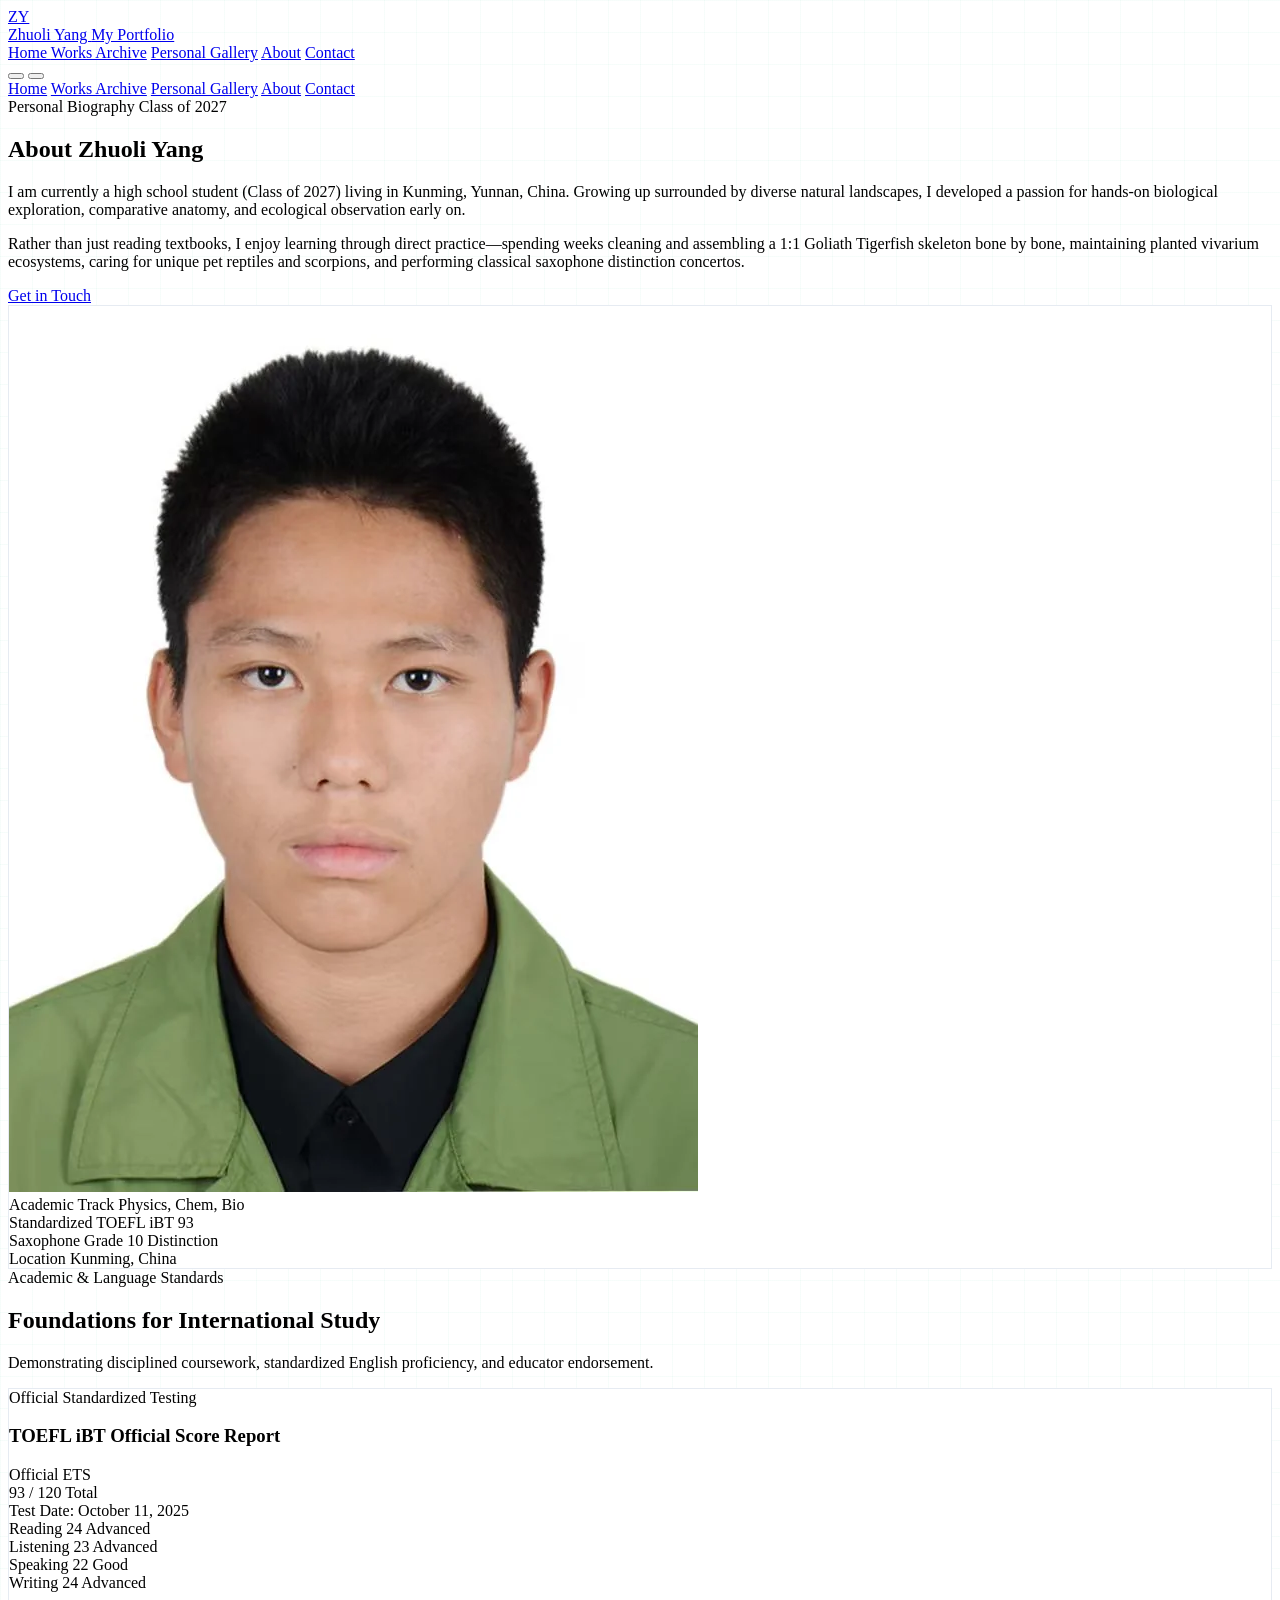
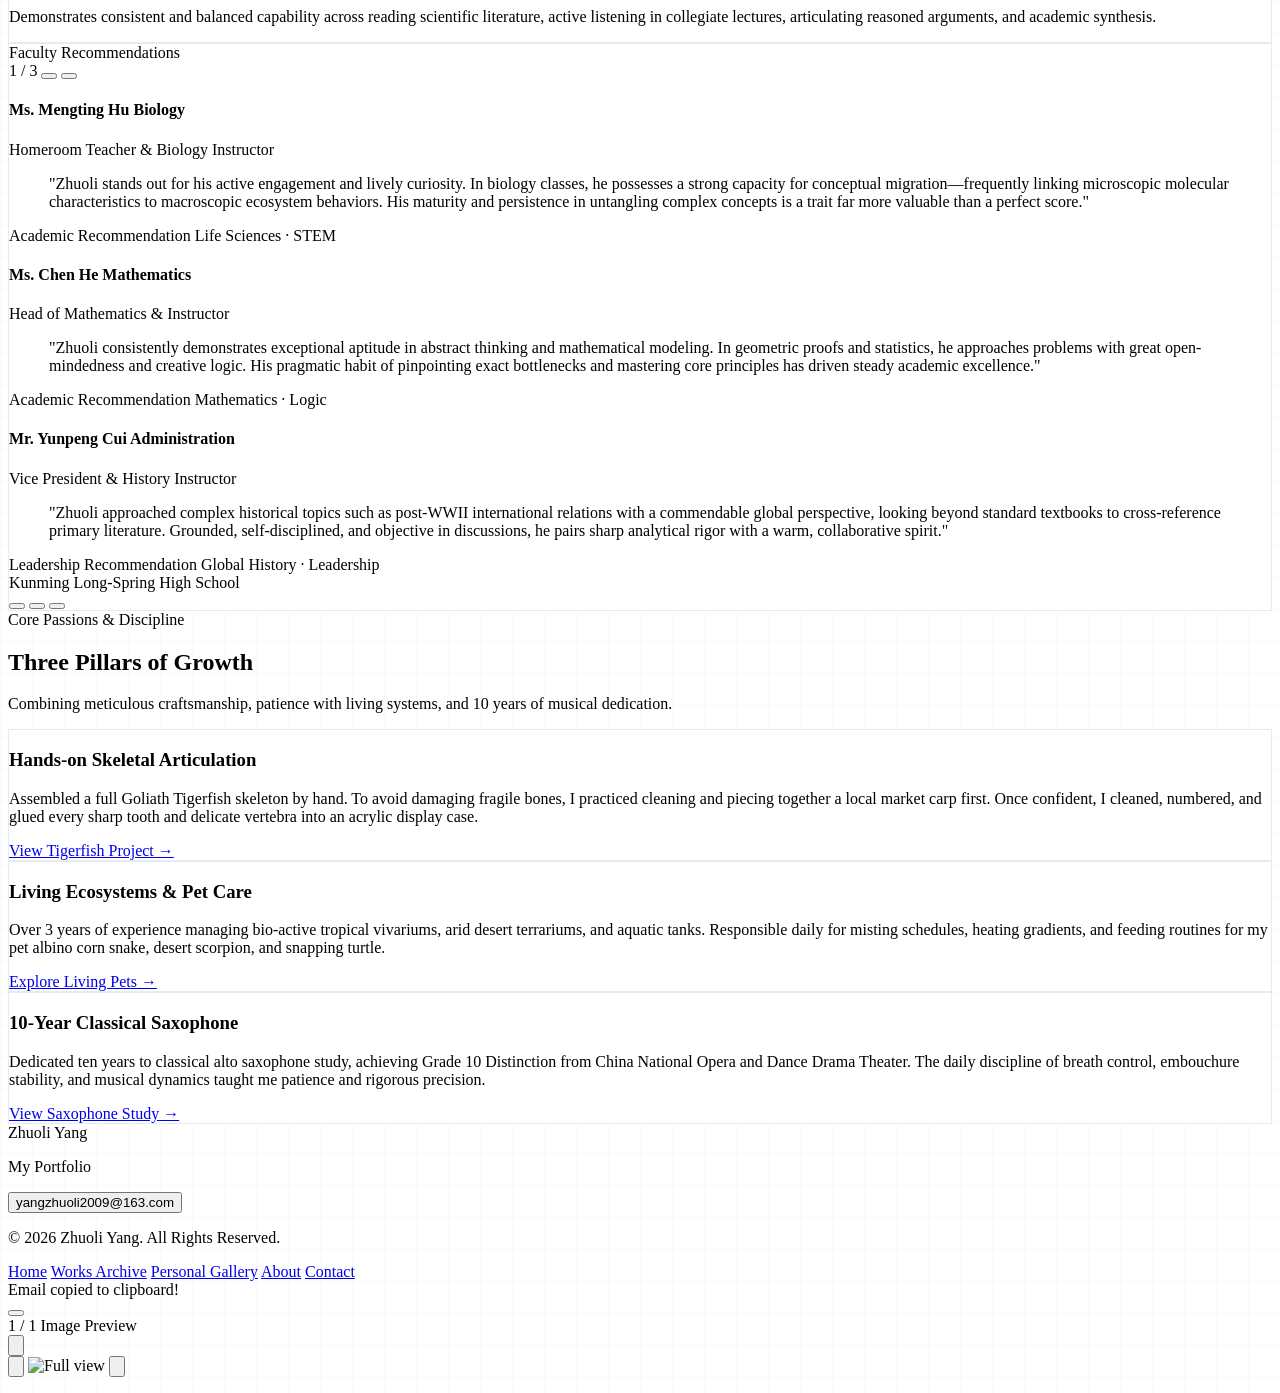
==== about.html @ a76ec827 "fix: remove green send email arrow button from footer across all pages" ====
<!DOCTYPE html>
<html lang="en" class="scroll-smooth">
<head>
  <meta charset="UTF-8">
  <meta name="viewport" content="width=device-width, initial-scale=1.0">
  <title>About Me &middot; My Portfolio | Zhuoli Yang</title>
  <meta name="description" content="Learn more about Zhuoli Yang — High school student (Class of 2027) in Kunming exploring hands-on comparative anatomy, vivarium ecology, classical saxophone, and global conferences.">
  
  <meta http-equiv="Cache-Control" content="no-cache, no-store, must-revalidate">
  <meta http-equiv="Pragma" content="no-cache">
  <meta http-equiv="Expires" content="0">
  
  <!-- Tailwind CSS CDN -->
  <script src="https://cdn.tailwindcss.com"></script>
  <script>
    tailwind.config = {
      darkMode: 'class',
      theme: {
        extend: {
          colors: {
            brand: {
              50: '#ecfdf5',
              100: '#d1fae5',
              200: '#a7f3d0',
              500: '#10b981',
              600: '#059669',
              700: '#047857',
              800: '#065f46',
              900: '#064e3b',
            },
            slate: {
              850: '#131b2e',
              950: '#090d16'
            }
          },
          fontFamily: {
            sans: ['Inter', '-apple-system', 'BlinkMacSystemFont', 'Segoe UI', 'PingFang SC', 'Hiragino Sans GB', 'Microsoft YaHei', 'sans-serif'],
            mono: ['JetBrains Mono', 'Menlo', 'monospace'],
          }
        }
      }
    }
  </script>

  <!-- Lucide Icons -->
  <script src="https://unpkg.com/lucide@latest"></script>

  <!-- Google Fonts: Inter & JetBrains Mono -->
  <link rel="preconnect" href="https://fonts.googleapis.com">
  <link rel="preconnect" href="https://fonts.gstatic.com" crossorigin>
  <link href="https://fonts.googleapis.com/css2?family=Inter:wght@300;400;500;600;700;800&family=JetBrains+Mono:wght@400;500;600&display=swap" rel="stylesheet">

  <!-- Custom Styles -->
  <link rel="stylesheet" href="styles.css?v=22">
</head>

<body class="bg-slate-50 dark:bg-slate-950 text-slate-800 dark:text-slate-100 font-sans antialiased bio-grid-pattern transition-colors duration-300 min-h-screen flex flex-col">
  <!-- Reading Progress Bar -->
  <div id="scroll-progress" class="fixed top-0 left-0 h-[3px] bg-gradient-to-r from-emerald-500 via-teal-400 to-cyan-500 z-50 transition-all duration-100" style="width: 0%;"></div>

  <!-- ==================== HEADER & NAVBAR ==================== -->
  <header class="sticky top-0 z-40 w-full backdrop-blur-md bg-white/85 dark:bg-slate-950/85 border-b border-slate-200/80 dark:border-slate-800/80">
    <div class="max-w-6xl mx-auto px-4 sm:px-6 lg:px-8 h-16 flex items-center justify-between">
      
      <!-- Brand Logo / Name -->
      <a href="index.html" class="flex items-center gap-2.5 group">
        <div class="w-9 h-9 rounded-lg bg-emerald-600 flex items-center justify-center text-white font-bold text-sm shadow-sm group-hover:bg-emerald-700 transition-colors">
          ZY
        </div>
        <div class="flex flex-col">
          <span class="font-bold text-slate-900 dark:text-white tracking-tight leading-none group-hover:text-emerald-600 dark:group-hover:text-emerald-400 transition-colors">
            Zhuoli Yang
          </span>
          <span class="text-[11px] text-emerald-600 dark:text-emerald-400 font-mono font-medium mt-0.5">
            My Portfolio
          </span>
        </div>
      </a>

      <!-- Desktop Navigation Links -->
      <nav class="hidden md:flex items-center gap-6 text-sm font-medium text-slate-600 dark:text-slate-300">
        <a href="index.html" class="hover:text-emerald-600 dark:hover:text-emerald-400 transition-colors flex items-center gap-1">
          <i data-lucide="home" class="w-4 h-4"></i> Home
        </a>
        <a href="projects.html" class="hover:text-emerald-600 dark:hover:text-emerald-400 transition-colors">Works Archive</a>
        <a href="gallery.html" class="hover:text-emerald-600 dark:hover:text-emerald-400 transition-colors">Personal Gallery</a>
        <a href="about.html" class="text-emerald-600 dark:text-emerald-400 font-semibold transition-colors">About</a>
        <a href="contact.html" class="hover:text-emerald-600 dark:hover:text-emerald-400 transition-colors">Contact</a>
      </nav>

      <!-- Right Controls: Theme Toggle & Mobile Menu Button -->
      <div class="flex items-center gap-3">
        <!-- Theme Toggle -->
        <button id="theme-toggle" type="button" aria-label="Toggle dark mode" class="p-2 rounded-lg bg-slate-100 dark:bg-slate-800 text-slate-600 dark:text-slate-300 hover:text-emerald-600 dark:hover:text-emerald-400 transition-colors">
          <i data-lucide="sun" class="w-4 h-4 hidden dark:block"></i>
          <i data-lucide="moon" class="w-4 h-4 block dark:hidden"></i>
        </button>

        <!-- Mobile Menu Toggle Button -->
        <button id="mobile-menu-btn" type="button" aria-label="Toggle navigation menu" class="md:hidden p-2 rounded-lg bg-slate-100 dark:bg-slate-800 text-slate-600 dark:text-slate-300">
          <i data-lucide="menu" class="w-5 h-5"></i>
        </button>
      </div>
    </div>

    <!-- Mobile Dropdown Menu -->
    <div id="mobile-menu" class="md:hidden hidden border-t border-slate-200 dark:border-slate-800 bg-white/95 dark:bg-slate-950/95 backdrop-blur-md px-4 py-4 space-y-3 text-sm font-medium">
      <a href="index.html" class="block text-slate-600 dark:text-slate-300 hover:text-emerald-600 dark:hover:text-emerald-400 py-1">Home</a>
      <a href="projects.html" class="block text-slate-600 dark:text-slate-300 hover:text-emerald-600 dark:hover:text-emerald-400 py-1">Works Archive</a>
      <a href="gallery.html" class="block text-slate-600 dark:text-slate-300 hover:text-emerald-600 dark:hover:text-emerald-400 py-1">Personal Gallery</a>
      <a href="about.html" class="block text-emerald-600 dark:text-emerald-400 font-semibold py-1">About</a>
      <a href="contact.html" class="block text-slate-600 dark:text-slate-300 hover:text-emerald-600 dark:hover:text-emerald-400 py-1">Contact</a>
    </div>
  </header>

  <!-- ==================== MAIN CONTENT ==================== -->
  <main class="flex-1">
    
    <!-- Hero / Intro Banner -->
    <section class="py-12 md:py-16 border-b border-slate-200/80 dark:border-slate-800/80 bg-gradient-to-b from-white to-slate-50 dark:from-slate-950 dark:to-slate-900/40">
      <div class="max-w-6xl mx-auto px-4 sm:px-6 lg:px-8">
        
        <div class="grid grid-cols-1 lg:grid-cols-12 gap-10 items-center">
          
          <!-- Left Column: Biography & Background -->
          <div class="lg:col-span-7 space-y-4">
            <div class="inline-flex items-center gap-2">
              <span class="inline-flex items-center gap-1.5 px-3 py-1 rounded-full text-xs font-semibold bg-emerald-100 dark:bg-emerald-950/60 text-emerald-800 dark:text-emerald-300 border border-emerald-200 dark:border-emerald-800">
                <i data-lucide="user" class="w-3.5 h-3.5 text-emerald-600"></i> Personal Biography
              </span>
              <span class="text-xs font-mono text-slate-500 dark:text-slate-400">Class of 2027</span>
            </div>

            <h1 class="text-3xl sm:text-4xl font-extrabold text-slate-900 dark:text-white tracking-tight">
              About Zhuoli Yang
            </h1>

            <p class="text-base text-slate-600 dark:text-slate-300 leading-relaxed">
              I am currently a high school student (Class of 2027) living in Kunming, Yunnan, China. Growing up surrounded by diverse natural landscapes, I developed a passion for hands-on biological exploration, comparative anatomy, and ecological observation early on.
            </p>

            <p class="text-sm text-slate-600 dark:text-slate-300 leading-relaxed">
              Rather than just reading textbooks, I enjoy learning through direct practice—spending weeks cleaning and assembling a 1:1 Goliath Tigerfish skeleton bone by bone, maintaining planted vivarium ecosystems, caring for unique pet reptiles and scorpions, and performing classical saxophone distinction concertos.
            </p>

            <!-- Action Button -->
            <div class="flex flex-wrap items-center gap-3 pt-2">
              <a href="contact.html" class="inline-flex items-center gap-2 px-5 py-2.5 rounded-xl bg-emerald-600 hover:bg-emerald-700 text-white text-sm font-semibold shadow-md shadow-emerald-600/20 transition-all">
                <i data-lucide="mail" class="w-4 h-4"></i>
                <span>Get in Touch</span>
              </a>
            </div>
          </div>

          <!-- Right Column: Dedicated Academic Portrait & Stats -->
          <div class="lg:col-span-5">
            <div class="glass-card rounded-2xl p-5 sm:p-6 shadow-md space-y-4">
              <div class="relative w-full aspect-[3/4] max-h-[380px] rounded-xl overflow-hidden bg-slate-100 dark:bg-slate-800 border border-slate-200 dark:border-slate-700">
                <img src="assets/images/avatar.webp" alt="Zhuoli Yang Portrait" class="w-full h-full object-cover object-center">
              </div>
              <div class="grid grid-cols-2 gap-2 text-xs">
                <div class="p-2.5 rounded-lg bg-slate-100/70 dark:bg-slate-800/50">
                  <span class="text-[10px] text-slate-500 dark:text-slate-400 block font-mono">Academic Track</span>
                  <span class="font-semibold text-slate-800 dark:text-slate-200 text-xs">Physics, Chem, Bio</span>
                </div>
                <div class="p-2.5 rounded-lg bg-slate-100/70 dark:bg-slate-800/50">
                  <span class="text-[10px] text-slate-500 dark:text-slate-400 block font-mono">Standardized</span>
                  <span class="font-semibold text-slate-800 dark:text-slate-200 text-xs">TOEFL iBT 93</span>
                </div>
                <div class="p-2.5 rounded-lg bg-slate-100/70 dark:bg-slate-800/50">
                  <span class="text-[10px] text-slate-500 dark:text-slate-400 block font-mono">Saxophone</span>
                  <span class="font-semibold text-slate-800 dark:text-slate-200 text-xs">Grade 10 Distinction</span>
                </div>
                <div class="p-2.5 rounded-lg bg-slate-100/70 dark:bg-slate-800/50">
                  <span class="text-[10px] text-slate-500 dark:text-slate-400 block font-mono">Location</span>
                  <span class="font-semibold text-slate-800 dark:text-slate-200 text-xs">Kunming, China</span>
                </div>
              </div>
            </div>
          </div>

        </div>

      </div>
    </section>

    <!-- ==================== ACADEMICS & LANGUAGE SECTION ==================== -->
    <section class="py-14 bg-white dark:bg-slate-900/60 border-b border-slate-200/80 dark:border-slate-800/80">
      <div class="max-w-6xl mx-auto px-4 sm:px-6 lg:px-8">
        
        <div class="max-w-2xl mb-8">
          <span class="text-xs font-mono font-semibold uppercase tracking-wider text-emerald-600 dark:text-emerald-400">Academic &amp; Language Standards</span>
          <h2 class="text-2xl sm:text-3xl font-extrabold text-slate-900 dark:text-white mt-1">
            Foundations for International Study
          </h2>
          <p class="text-xs sm:text-sm text-slate-600 dark:text-slate-400 mt-1">
            Demonstrating disciplined coursework, standardized English proficiency, and educator endorsement.
          </p>
        </div>

        <div class="grid grid-cols-1 lg:grid-cols-12 gap-8">
          
          <!-- TOEFL Official Score Breakdown -->
          <div class="lg:col-span-7 glass-card p-6 rounded-2xl border border-slate-200 dark:border-slate-800 space-y-4">
            <div class="flex items-center justify-between">
              <div>
                <span class="text-xs font-mono uppercase tracking-wider text-slate-400">Official Standardized Testing</span>
                <h3 class="text-lg font-bold text-slate-900 dark:text-white mt-0.5">TOEFL iBT Official Score Report</h3>
              </div>
              <span class="text-xs font-mono font-semibold text-emerald-700 dark:text-emerald-300 bg-emerald-100/80 dark:bg-emerald-950/60 px-3 py-1 rounded-full border border-emerald-200 dark:border-emerald-800">
                Official ETS
              </span>
            </div>

            <div class="flex items-baseline justify-between py-2 border-y border-slate-100 dark:border-slate-800">
              <div class="flex items-baseline gap-2">
                <span class="text-4xl font-extrabold font-mono text-slate-900 dark:text-white">93</span>
                <span class="text-sm font-normal text-slate-400 font-mono">/ 120 Total</span>
              </div>
              <span class="text-xs font-mono text-slate-500 dark:text-slate-400">Test Date: October 11, 2025</span>
            </div>

            <!-- 4 Section Subscores -->
            <div class="grid grid-cols-2 sm:grid-cols-4 gap-3 pt-1">
              <div class="p-3 rounded-xl bg-slate-50 dark:bg-slate-800/80 border border-slate-200/70 dark:border-slate-700/70 text-center">
                <span class="text-[10px] font-mono uppercase text-slate-500 dark:text-slate-400 block tracking-wider">Reading</span>
                <span class="text-xl font-bold font-mono text-slate-900 dark:text-white mt-0.5 block">24</span>
                <span class="text-[10px] text-emerald-600 dark:text-emerald-400 font-medium">Advanced</span>
              </div>
              <div class="p-3 rounded-xl bg-slate-50 dark:bg-slate-800/80 border border-slate-200/70 dark:border-slate-700/70 text-center">
                <span class="text-[10px] font-mono uppercase text-slate-500 dark:text-slate-400 block tracking-wider">Listening</span>
                <span class="text-xl font-bold font-mono text-slate-900 dark:text-white mt-0.5 block">23</span>
                <span class="text-[10px] text-emerald-600 dark:text-emerald-400 font-medium">Advanced</span>
              </div>
              <div class="p-3 rounded-xl bg-slate-50 dark:bg-slate-800/80 border border-slate-200/70 dark:border-slate-700/70 text-center">
                <span class="text-[10px] font-mono uppercase text-slate-500 dark:text-slate-400 block tracking-wider">Speaking</span>
                <span class="text-xl font-bold font-mono text-slate-900 dark:text-white mt-0.5 block">22</span>
                <span class="text-[10px] text-emerald-600 dark:text-emerald-400 font-medium">Good</span>
              </div>
              <div class="p-3 rounded-xl bg-slate-50 dark:bg-slate-800/80 border border-slate-200/70 dark:border-slate-700/70 text-center">
                <span class="text-[10px] font-mono uppercase text-slate-500 dark:text-slate-400 block tracking-wider">Writing</span>
                <span class="text-xl font-bold font-mono text-slate-900 dark:text-white mt-0.5 block">24</span>
                <span class="text-[10px] text-emerald-600 dark:text-emerald-400 font-medium">Advanced</span>
              </div>
            </div>

            <p class="text-xs text-slate-500 dark:text-slate-400 leading-relaxed pt-1">
              Demonstrates consistent and balanced capability across reading scientific literature, active listening in collegiate lectures, articulating reasoned arguments, and academic synthesis.
            </p>
          </div>

          <!-- Faculty Evaluations Carousel -->
          <div id="about-eval-carousel" class="eval-carousel lg:col-span-5 glass-card p-6 rounded-2xl border border-slate-200 dark:border-slate-800 flex flex-col justify-between space-y-4 relative overflow-hidden group select-none">
            
            <!-- Carousel Header: Title, Counter & Controls -->
            <div class="flex items-center justify-between pb-3 border-b border-slate-100 dark:border-slate-800">
              <div class="flex items-center gap-2">
                <span class="w-2.5 h-2.5 rounded-full bg-emerald-500 animate-pulse"></span>
                <span class="text-xs font-mono font-bold uppercase tracking-wider text-slate-700 dark:text-slate-300">
                  Faculty Recommendations
                </span>
              </div>
              
              <!-- Navigation Controls -->
              <div class="flex items-center gap-1.5">
                <span class="eval-counter text-[11px] font-mono text-slate-400 dark:text-slate-500 mr-1.5 select-none font-semibold">1 / 3</span>
                <button type="button" class="eval-prev-btn p-1.5 rounded-lg text-slate-400 hover:text-slate-700 dark:hover:text-white hover:bg-slate-100 dark:hover:bg-slate-800 transition-colors" aria-label="Previous Recommendation">
                  <i data-lucide="chevron-left" class="w-4 h-4"></i>
                </button>
                <button type="button" class="eval-next-btn p-1.5 rounded-lg text-slate-400 hover:text-slate-700 dark:hover:text-white hover:bg-slate-100 dark:hover:bg-slate-800 transition-colors" aria-label="Next Recommendation">
                  <i data-lucide="chevron-right" class="w-4 h-4"></i>
                </button>
              </div>
            </div>

            <!-- Slides Container with Touch Swipe Support -->
            <div class="eval-slides-track relative min-h-[220px] flex items-stretch">
              
              <!-- Slide 1: Ms. Mengting Hu (Biology & Homeroom) -->
              <div class="eval-slide eval-slide-active w-full flex flex-col justify-between space-y-3">
                <div class="space-y-2.5">
                  <div class="flex items-center justify-between">
                    <div>
                      <h4 class="text-sm font-bold text-slate-900 dark:text-white flex items-center gap-2">
                        Ms. Mengting Hu
                        <span class="text-[10px] font-mono px-2 py-0.5 rounded bg-emerald-100 dark:bg-emerald-950/70 text-emerald-700 dark:text-emerald-300 border border-emerald-200 dark:border-emerald-800/60 font-semibold">Biology</span>
                      </h4>
                      <p class="text-[11px] text-slate-500 dark:text-slate-400 mt-0.5">Homeroom Teacher &amp; Biology Instructor</p>
                    </div>
                  </div>

                  <blockquote class="italic text-slate-600 dark:text-slate-300 leading-relaxed text-xs sm:text-sm font-serif pl-3 border-l-2 border-emerald-500/70 py-1">
                    "Zhuoli stands out for his active engagement and lively curiosity. In biology classes, he possesses a strong capacity for conceptual migration—frequently linking microscopic molecular characteristics to macroscopic ecosystem behaviors. His maturity and persistence in untangling complex concepts is a trait far more valuable than a perfect score."
                  </blockquote>
                </div>

                <div class="pt-2 flex items-center justify-between text-xs text-slate-500">
                  <span class="text-[11px]">Academic Recommendation</span>
                  <span class="font-mono text-emerald-600 dark:text-emerald-400 font-semibold text-[11px]">Life Sciences &middot; STEM</span>
                </div>
              </div>

              <!-- Slide 2: Ms. Chen He (Head of Mathematics) -->
              <div class="eval-slide w-full flex flex-col justify-between space-y-3 hidden">
                <div class="space-y-2.5">
                  <div class="flex items-center justify-between">
                    <div>
                      <h4 class="text-sm font-bold text-slate-900 dark:text-white flex items-center gap-2">
                        Ms. Chen He
                        <span class="text-[10px] font-mono px-2 py-0.5 rounded bg-blue-100 dark:bg-blue-950/70 text-blue-700 dark:text-blue-300 border border-blue-200 dark:border-blue-800/60 font-semibold">Mathematics</span>
                      </h4>
                      <p class="text-[11px] text-slate-500 dark:text-slate-400 mt-0.5">Head of Mathematics &amp; Instructor</p>
                    </div>
                  </div>

                  <blockquote class="italic text-slate-600 dark:text-slate-300 leading-relaxed text-xs sm:text-sm font-serif pl-3 border-l-2 border-blue-500/70 py-1">
                    "Zhuoli consistently demonstrates exceptional aptitude in abstract thinking and mathematical modeling. In geometric proofs and statistics, he approaches problems with great open-mindedness and creative logic. His pragmatic habit of pinpointing exact bottlenecks and mastering core principles has driven steady academic excellence."
                  </blockquote>
                </div>

                <div class="pt-2 flex items-center justify-between text-xs text-slate-500">
                  <span class="text-[11px]">Academic Recommendation</span>
                  <span class="font-mono text-blue-600 dark:text-blue-400 font-semibold text-[11px]">Mathematics &middot; Logic</span>
                </div>
              </div>

              <!-- Slide 3: Mr. Yunpeng Cui (Vice President & History) -->
              <div class="eval-slide w-full flex flex-col justify-between space-y-3 hidden">
                <div class="space-y-2.5">
                  <div class="flex items-center justify-between">
                    <div>
                      <h4 class="text-sm font-bold text-slate-900 dark:text-white flex items-center gap-2">
                        Mr. Yunpeng Cui
                        <span class="text-[10px] font-mono px-2 py-0.5 rounded bg-amber-100 dark:bg-amber-950/70 text-amber-700 dark:text-amber-300 border border-amber-200 dark:border-amber-800/60 font-semibold">Administration</span>
                      </h4>
                      <p class="text-[11px] text-slate-500 dark:text-slate-400 mt-0.5">Vice President &amp; History Instructor</p>
                    </div>
                  </div>

                  <blockquote class="italic text-slate-600 dark:text-slate-300 leading-relaxed text-xs sm:text-sm font-serif pl-3 border-l-2 border-amber-500/70 py-1">
                    "Zhuoli approached complex historical topics such as post-WWII international relations with a commendable global perspective, looking beyond standard textbooks to cross-reference primary literature. Grounded, self-disciplined, and objective in discussions, he pairs sharp analytical rigor with a warm, collaborative spirit."
                  </blockquote>
                </div>

                <div class="pt-2 flex items-center justify-between text-xs text-slate-500">
                  <span class="text-[11px]">Leadership Recommendation</span>
                  <span class="font-mono text-amber-600 dark:text-amber-400 font-semibold text-[11px]">Global History &middot; Leadership</span>
                </div>
              </div>

            </div>

            <!-- Carousel Footer: Pagination Dots -->
            <div class="pt-3 border-t border-slate-100 dark:border-slate-800 flex items-center justify-between">
              <span class="text-[11px] text-slate-400 font-mono">Kunming Long-Spring High School</span>
              <div class="eval-dots flex items-center gap-1.5">
                <button type="button" class="eval-dot w-4 h-1.5 rounded-full bg-emerald-600 transition-all cursor-pointer" data-index="0" aria-label="Slide 1"></button>
                <button type="button" class="eval-dot w-1.5 h-1.5 rounded-full bg-slate-300 dark:bg-slate-700 hover:bg-slate-400 transition-all cursor-pointer" data-index="1" aria-label="Slide 2"></button>
                <button type="button" class="eval-dot w-1.5 h-1.5 rounded-full bg-slate-300 dark:bg-slate-700 hover:bg-slate-400 transition-all cursor-pointer" data-index="2" aria-label="Slide 3"></button>
              </div>
            </div>

          </div>

        </div>

      </div>
    </section>

    <!-- ==================== THREE CORE FOUNDATIONS ==================== -->
    <section class="py-14 md:py-20">
      <div class="max-w-6xl mx-auto px-4 sm:px-6 lg:px-8">
        
        <div class="max-w-2xl mb-10">
          <span class="text-xs font-mono font-semibold uppercase tracking-wider text-emerald-600 dark:text-emerald-400">Core Passions &amp; Discipline</span>
          <h2 class="text-2xl sm:text-3xl font-extrabold text-slate-900 dark:text-white mt-1">
            Three Pillars of Growth
          </h2>
          <p class="text-xs sm:text-sm text-slate-600 dark:text-slate-400 mt-1">
            Combining meticulous craftsmanship, patience with living systems, and 10 years of musical dedication.
          </p>
        </div>

        <div class="grid grid-cols-1 md:grid-cols-3 gap-6">
          
          <div class="glass-card p-6 rounded-2xl border border-slate-200 dark:border-slate-800 space-y-3 flex flex-col justify-between">
            <div class="space-y-3">
              <div class="w-12 h-12 rounded-xl bg-emerald-100 dark:bg-emerald-950 text-emerald-700 dark:text-emerald-300 flex items-center justify-center">
                <i data-lucide="wrench" class="w-6 h-6"></i>
              </div>
              <h3 class="text-lg font-bold text-slate-900 dark:text-white">Hands-on Skeletal Articulation</h3>
              <p class="text-xs text-slate-600 dark:text-slate-400 leading-relaxed">
                Assembled a full Goliath Tigerfish skeleton by hand. To avoid damaging fragile bones, I practiced cleaning and piecing together a local market carp first. Once confident, I cleaned, numbered, and glued every sharp tooth and delicate vertebra into an acrylic display case.
              </p>
            </div>
            <a href="projects.html#tigerfish" class="text-xs font-semibold text-emerald-600 hover:text-emerald-700 dark:text-emerald-400 inline-flex items-center gap-1 pt-2">
              <span>View Tigerfish Project</span> &rarr;
            </a>
          </div>

          <div class="glass-card p-6 rounded-2xl border border-slate-200 dark:border-slate-800 space-y-3 flex flex-col justify-between">
            <div class="space-y-3">
              <div class="w-12 h-12 rounded-xl bg-teal-100 dark:bg-teal-950 text-teal-700 dark:text-teal-300 flex items-center justify-center">
                <i data-lucide="leaf" class="w-6 h-6"></i>
              </div>
              <h3 class="text-lg font-bold text-slate-900 dark:text-white">Living Ecosystems &amp; Pet Care</h3>
              <p class="text-xs text-slate-600 dark:text-slate-400 leading-relaxed">
                Over 3 years of experience managing bio-active tropical vivariums, arid desert terrariums, and aquatic tanks. Responsible daily for misting schedules, heating gradients, and feeding routines for my pet albino corn snake, desert scorpion, and snapping turtle.
              </p>
            </div>
            <a href="projects.html#biomechanics" class="text-xs font-semibold text-teal-600 hover:text-teal-700 dark:text-teal-400 inline-flex items-center gap-1 pt-2">
              <span>Explore Living Pets</span> &rarr;
            </a>
          </div>

          <div class="glass-card p-6 rounded-2xl border border-slate-200 dark:border-slate-800 space-y-3 flex flex-col justify-between">
            <div class="space-y-3">
              <div class="w-12 h-12 rounded-xl bg-purple-100 dark:bg-purple-950 text-purple-700 dark:text-purple-300 flex items-center justify-center">
                <i data-lucide="music" class="w-6 h-6"></i>
              </div>
              <h3 class="text-lg font-bold text-slate-900 dark:text-white">10-Year Classical Saxophone</h3>
              <p class="text-xs text-slate-600 dark:text-slate-400 leading-relaxed">
                Dedicated ten years to classical alto saxophone study, achieving Grade 10 Distinction from China National Opera and Dance Drama Theater. The daily discipline of breath control, embouchure stability, and musical dynamics taught me patience and rigorous precision.
              </p>
            </div>
            <a href="gallery.html?filter=music#saxophone" class="text-xs font-semibold text-purple-600 hover:text-purple-700 dark:text-purple-400 inline-flex items-center gap-1 pt-2">
              <span>View Saxophone Study</span> &rarr;
            </a>
          </div>

        </div>

      </div>
    </section>

  </main>

  <!-- ==================== FOOTER & CONTACT ==================== -->
  <footer class="bg-white dark:bg-slate-950 border-t border-slate-200 dark:border-slate-800 pt-12 pb-10 mt-auto">
    <div class="max-w-6xl mx-auto px-4 sm:px-6 lg:px-8">
      <div class="flex flex-col md:flex-row items-center justify-between gap-6 pb-8 border-b border-slate-100 dark:border-slate-800">
        <div>
          <span class="font-bold text-lg text-slate-900 dark:text-white">Zhuoli Yang</span>
          <p class="text-xs text-slate-500 dark:text-slate-400 mt-0.5">My Portfolio</p>
        </div>
        <div class="flex items-center gap-3">
          <button id="copy-email-btn" type="button" class="inline-flex items-center gap-1.5 px-3.5 py-2 rounded-lg bg-slate-100 dark:bg-slate-800 hover:bg-emerald-50 dark:hover:bg-emerald-950/60 text-slate-700 dark:text-slate-200 text-xs font-medium border border-slate-200 dark:border-slate-700 transition-colors cursor-pointer">
            <i data-lucide="copy" class="w-3.5 h-3.5 text-emerald-600"></i>
            yangzhuoli2009@163.com
          </button>
        </div>
      </div>
      <div class="pt-6 flex flex-col sm:flex-row items-center justify-between gap-3 text-xs text-slate-400 dark:text-slate-500">
        <p>&copy; 2026 Zhuoli Yang. All Rights Reserved.</p>
        <div class="flex flex-wrap gap-4">
          <a href="index.html" class="hover:text-emerald-600 dark:hover:text-emerald-400">Home</a>
          <a href="projects.html" class="hover:text-emerald-600 dark:hover:text-emerald-400">Works Archive</a>
          <a href="gallery.html" class="hover:text-emerald-600 dark:hover:text-emerald-400">Personal Gallery</a>
          <a href="about.html" class="text-emerald-600 dark:text-emerald-400 font-semibold">About</a>
          <a href="contact.html" class="hover:text-emerald-600 dark:hover:text-emerald-400">Contact</a>
        </div>
      </div>
    </div>
  </footer>

  <!-- Toast Notification for Copy -->
  <div id="copy-toast" class="fixed bottom-6 right-6 z-50 px-4 py-2.5 rounded-xl bg-slate-900 text-white text-xs font-medium shadow-lg transition-opacity duration-300 opacity-0 pointer-events-none flex items-center gap-2">
    <i data-lucide="check" class="w-4 h-4 text-emerald-400"></i>
    Email copied to clipboard!
  </div>

  <!-- Back to Top Floating Button -->
  <button id="back-to-top" type="button" aria-label="Back to Top" class="fixed bottom-6 left-6 z-40 p-2.5 rounded-xl bg-white/90 dark:bg-slate-900/90 text-slate-600 dark:text-slate-300 border border-slate-200 dark:border-slate-800 shadow-lg hover:text-emerald-600 dark:hover:text-emerald-400 hover:border-emerald-500/50 transition-all duration-300 opacity-0 pointer-events-none backdrop-blur-md">
    <i data-lucide="arrow-up" class="w-4 h-4"></i>
  </button>

  <!-- Main JavaScript File -->
  <script src="script.js?v=22"></script>
</body>
</html>
---- styles.css ----
/* Custom styles and theme enhancements for Zhuoli Yang's Portfolio */

:root {
  --primary-emerald: #059669;
  --primary-emerald-hover: #047857;
  --accent-cyan: #06b6d4;
  --accent-teal: #0d9488;
  --card-bg-light: rgba(255, 255, 255, 0.9);
  --border-light: rgba(226, 232, 240, 0.85);
}

.dark {
  --card-bg-dark: rgba(19, 27, 46, 0.8);
  --border-dark: rgba(51, 65, 85, 0.65);
}

/* Glassmorphism Card Effects - Subtle & Calm */
.glass-card {
  background: var(--card-bg-light);
  backdrop-filter: blur(10px);
  -webkit-backdrop-filter: blur(10px);
  border: 1px solid var(--border-light);
  transition: transform 0.25s ease, box-shadow 0.25s ease, border-color 0.25s ease;
}

.dark .glass-card {
  background: var(--card-bg-dark);
  border: 1px solid var(--border-dark);
}

.glass-card:hover {
  transform: translateY(-2.5px);
  box-shadow: 0 12px 24px -6px rgba(5, 150, 105, 0.08);
  border-color: rgba(16, 185, 129, 0.35);
}

.dark .glass-card:hover {
  box-shadow: 0 12px 24px -6px rgba(16, 185, 129, 0.12);
  border-color: rgba(52, 211, 153, 0.35);
}

/* Subtle biological grid pattern */
.bio-grid-pattern {
  background-size: 32px 32px;
  background-image: 
    linear-gradient(to right, rgba(16, 185, 129, 0.035) 1px, transparent 1px),
    linear-gradient(to bottom, rgba(16, 185, 129, 0.035) 1px, transparent 1px);
}

.dark .bio-grid-pattern {
  background-image: 
    linear-gradient(to right, rgba(52, 211, 153, 0.03) 1px, transparent 1px),
    linear-gradient(to bottom, rgba(52, 211, 153, 0.03) 1px, transparent 1px);
}

/* Clean, understated specimen placeholder containers */
.specimen-placeholder {
  background: linear-gradient(135deg, rgba(16, 185, 129, 0.05) 0%, rgba(6, 182, 212, 0.05) 100%);
  border: 1px solid rgba(16, 185, 129, 0.2);
  border-radius: 0.75rem;
  display: flex;
  flex-direction: column;
  align-items: center;
  justify-content: center;
  text-align: center;
  padding: 1.5rem 1.25rem;
  transition: border-color 0.2s ease, background 0.2s ease;
}

.specimen-placeholder:hover {
  border-color: rgba(16, 185, 129, 0.5);
  background: linear-gradient(135deg, rgba(16, 185, 129, 0.08) 0%, rgba(6, 182, 212, 0.08) 100%);
}

/* Quote highlight card */
.quote-card {
  position: relative;
  border-left: 3px solid #10b981;
}

/* Custom subtle scrollbar */
::-webkit-scrollbar {
  width: 7px;
}

::-webkit-scrollbar-track {
  background: transparent;
}

::-webkit-scrollbar-thumb {
  background: rgba(148, 163, 184, 0.35);
  border-radius: 4px;
}

.dark ::-webkit-scrollbar-thumb {
  background: rgba(71, 85, 105, 0.5);
}

::-webkit-scrollbar-thumb:hover {
  background: rgba(16, 185, 129, 0.5);
}

/* Smooth tab & filter buttons */
.filter-btn.active {
  background-color: #059669;
  color: #ffffff;
  box-shadow: 0 2px 8px rgba(5, 150, 105, 0.2);
}

/* Gentle pulse for status indicator */
@keyframes gentle-pulse {
  0%, 100% { opacity: 1; transform: scale(1); }
  50% { opacity: 0.5; transform: scale(1.05); }
}

.animate-gentle-pulse {
  animation: gentle-pulse 3s infinite ease-in-out;
}

/* Scroll reveal animations */
.reveal {
  opacity: 0;
  transform: translateY(16px);
  transition: opacity 0.6s cubic-bezier(0.16, 1, 0.3, 1), transform 0.6s cubic-bezier(0.16, 1, 0.3, 1);
}

.reveal.revealed {
  opacity: 1;
  transform: translateY(0);
}

/* Tooltip for scientific terms */
.bio-tooltip {
  position: relative;
  cursor: help;
  border-bottom: 1px dotted rgba(16, 185, 129, 0.6);
}

.bio-tooltip::after {
  content: attr(data-tooltip);
  position: absolute;
  bottom: 125%;
  left: 50%;
  transform: translateX(-50%);
  background-color: #0f172a;
  color: #f8fafc;
  font-size: 11px;
  font-family: ui-sans-serif, system-ui, sans-serif;
  padding: 4px 8px;
  border-radius: 6px;
  white-space: nowrap;
  pointer-events: none;
  opacity: 0;
  transition: opacity 0.2s ease, transform 0.2s ease;
  z-index: 30;
  box-shadow: 0 4px 12px rgba(0, 0, 0, 0.15);
}

.bio-tooltip:hover::after {
  opacity: 1;
  transform: translateX(-50%) translateY(-2px);
}

/* Faculty evaluation carousel animations */
.eval-slide {
  user-select: text;
}

@keyframes evalSlideFadeIn {
  from {
    opacity: 0;
    transform: translateY(4px);
  }
  to {
    opacity: 1;
    transform: translateY(0);
  }
}

.eval-slide-active {
  animation: evalSlideFadeIn 0.28s cubic-bezier(0.16, 1, 0.3, 1) forwards;
}
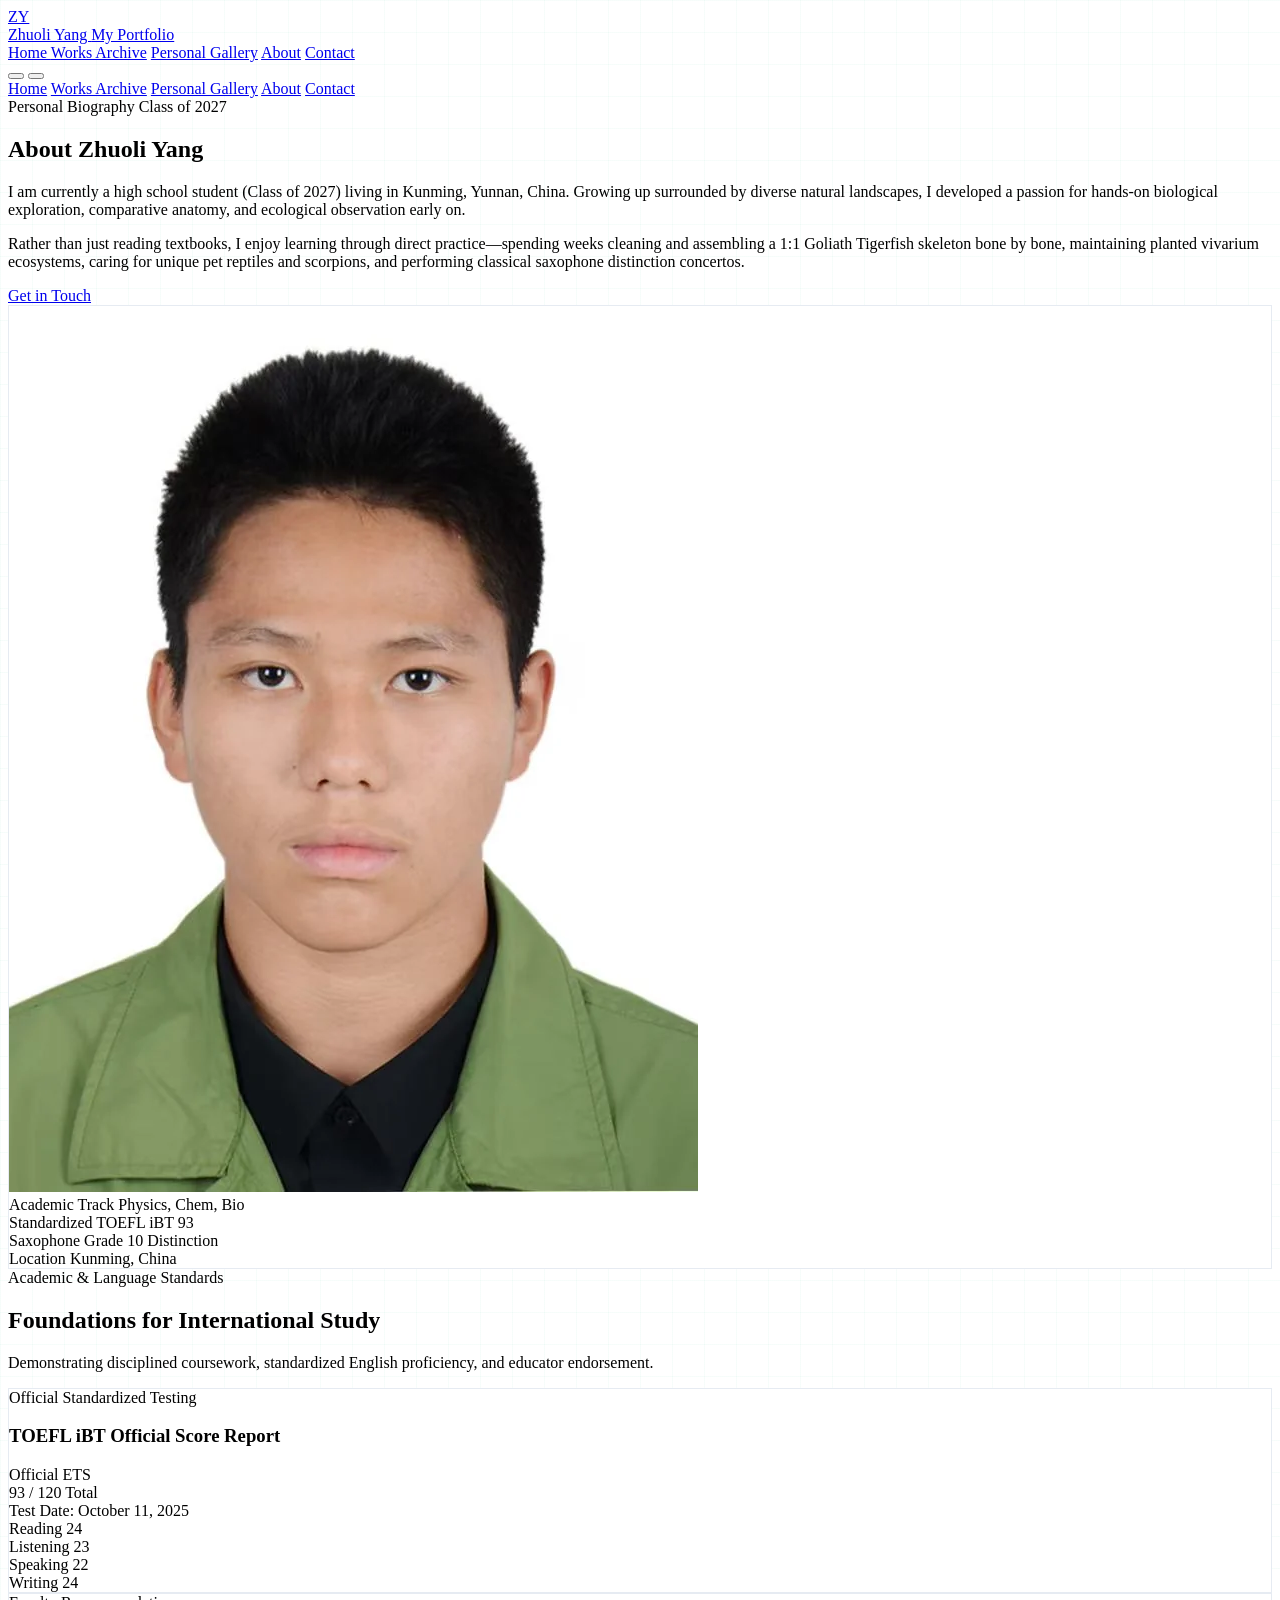
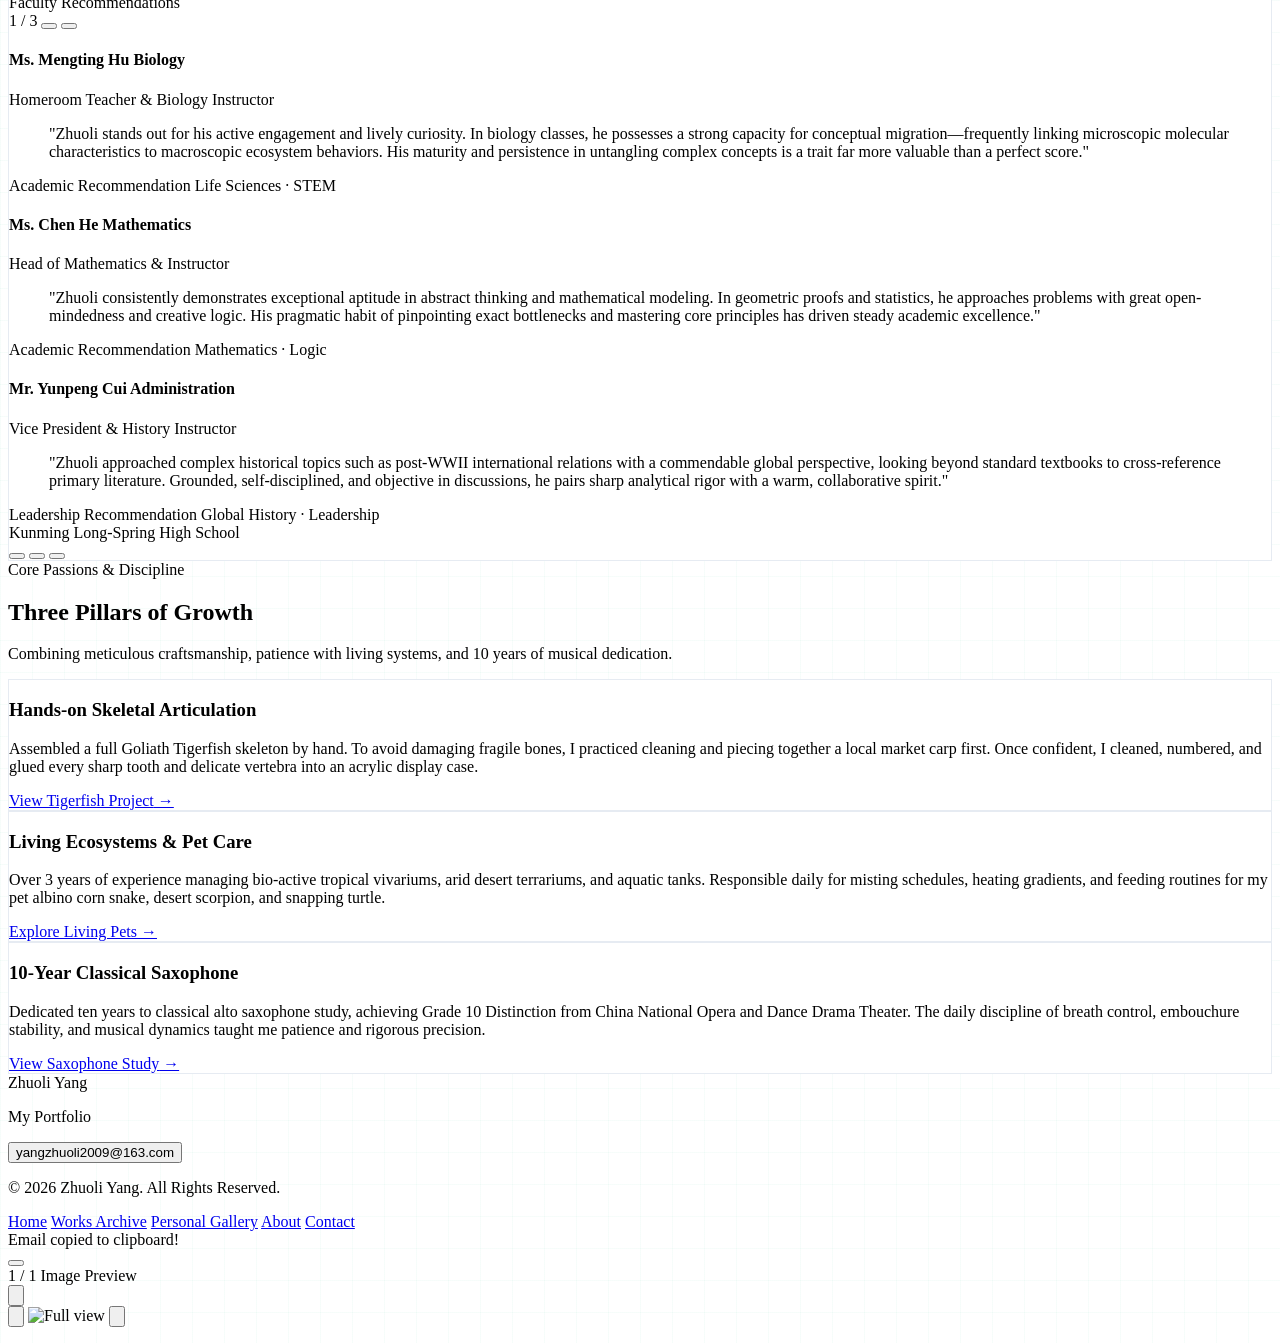
==== commit 6dbe76f5: "fix: remove advanced/good level tags and descriptive text from TOEFL card" ====
--- a/about.html
+++ b/about.html
@@ -51,7 +51,7 @@
   <link href="https://fonts.googleapis.com/css2?family=Inter:wght@300;400;500;600;700;800&family=JetBrains+Mono:wght@400;500;600&display=swap" rel="stylesheet">
 
   <!-- Custom Styles -->
-  <link rel="stylesheet" href="styles.css?v=22">
+  <link rel="stylesheet" href="styles.css?v=23">
 </head>
 
 <body class="bg-slate-50 dark:bg-slate-950 text-slate-800 dark:text-slate-100 font-sans antialiased bio-grid-pattern transition-colors duration-300 min-h-screen flex flex-col">
@@ -225,28 +225,20 @@
               <div class="p-3 rounded-xl bg-slate-50 dark:bg-slate-800/80 border border-slate-200/70 dark:border-slate-700/70 text-center">
                 <span class="text-[10px] font-mono uppercase text-slate-500 dark:text-slate-400 block tracking-wider">Reading</span>
                 <span class="text-xl font-bold font-mono text-slate-900 dark:text-white mt-0.5 block">24</span>
-                <span class="text-[10px] text-emerald-600 dark:text-emerald-400 font-medium">Advanced</span>
               </div>
               <div class="p-3 rounded-xl bg-slate-50 dark:bg-slate-800/80 border border-slate-200/70 dark:border-slate-700/70 text-center">
                 <span class="text-[10px] font-mono uppercase text-slate-500 dark:text-slate-400 block tracking-wider">Listening</span>
                 <span class="text-xl font-bold font-mono text-slate-900 dark:text-white mt-0.5 block">23</span>
-                <span class="text-[10px] text-emerald-600 dark:text-emerald-400 font-medium">Advanced</span>
               </div>
               <div class="p-3 rounded-xl bg-slate-50 dark:bg-slate-800/80 border border-slate-200/70 dark:border-slate-700/70 text-center">
                 <span class="text-[10px] font-mono uppercase text-slate-500 dark:text-slate-400 block tracking-wider">Speaking</span>
                 <span class="text-xl font-bold font-mono text-slate-900 dark:text-white mt-0.5 block">22</span>
-                <span class="text-[10px] text-emerald-600 dark:text-emerald-400 font-medium">Good</span>
               </div>
               <div class="p-3 rounded-xl bg-slate-50 dark:bg-slate-800/80 border border-slate-200/70 dark:border-slate-700/70 text-center">
                 <span class="text-[10px] font-mono uppercase text-slate-500 dark:text-slate-400 block tracking-wider">Writing</span>
                 <span class="text-xl font-bold font-mono text-slate-900 dark:text-white mt-0.5 block">24</span>
-                <span class="text-[10px] text-emerald-600 dark:text-emerald-400 font-medium">Advanced</span>
-              </div>
-            </div>
-
-            <p class="text-xs text-slate-500 dark:text-slate-400 leading-relaxed pt-1">
-              Demonstrates consistent and balanced capability across reading scientific literature, active listening in collegiate lectures, articulating reasoned arguments, and academic synthesis.
-            </p>
+              </div>
+            </div>
           </div>
 
           <!-- Faculty Evaluations Carousel -->
@@ -475,6 +467,6 @@
   </button>
 
   <!-- Main JavaScript File -->
-  <script src="script.js?v=22"></script>
+  <script src="script.js?v=23"></script>
 </body>
 </html>
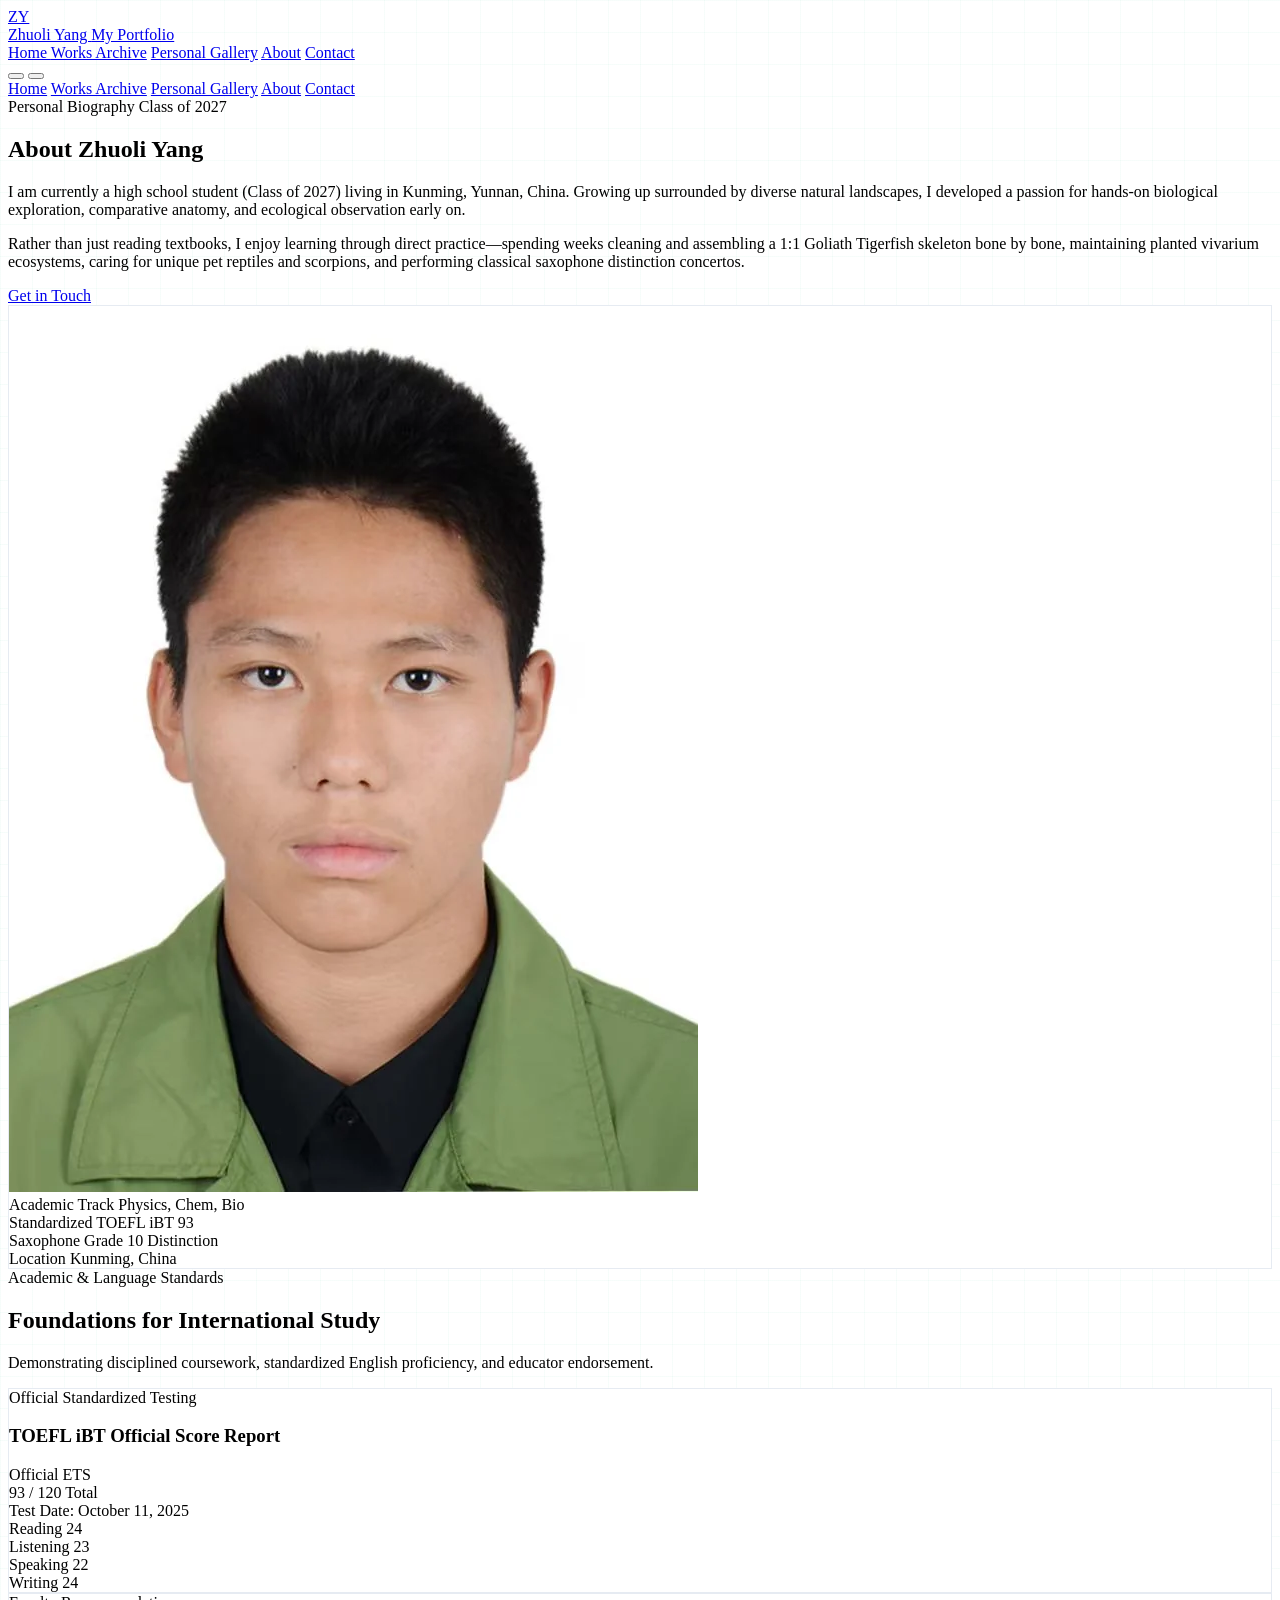
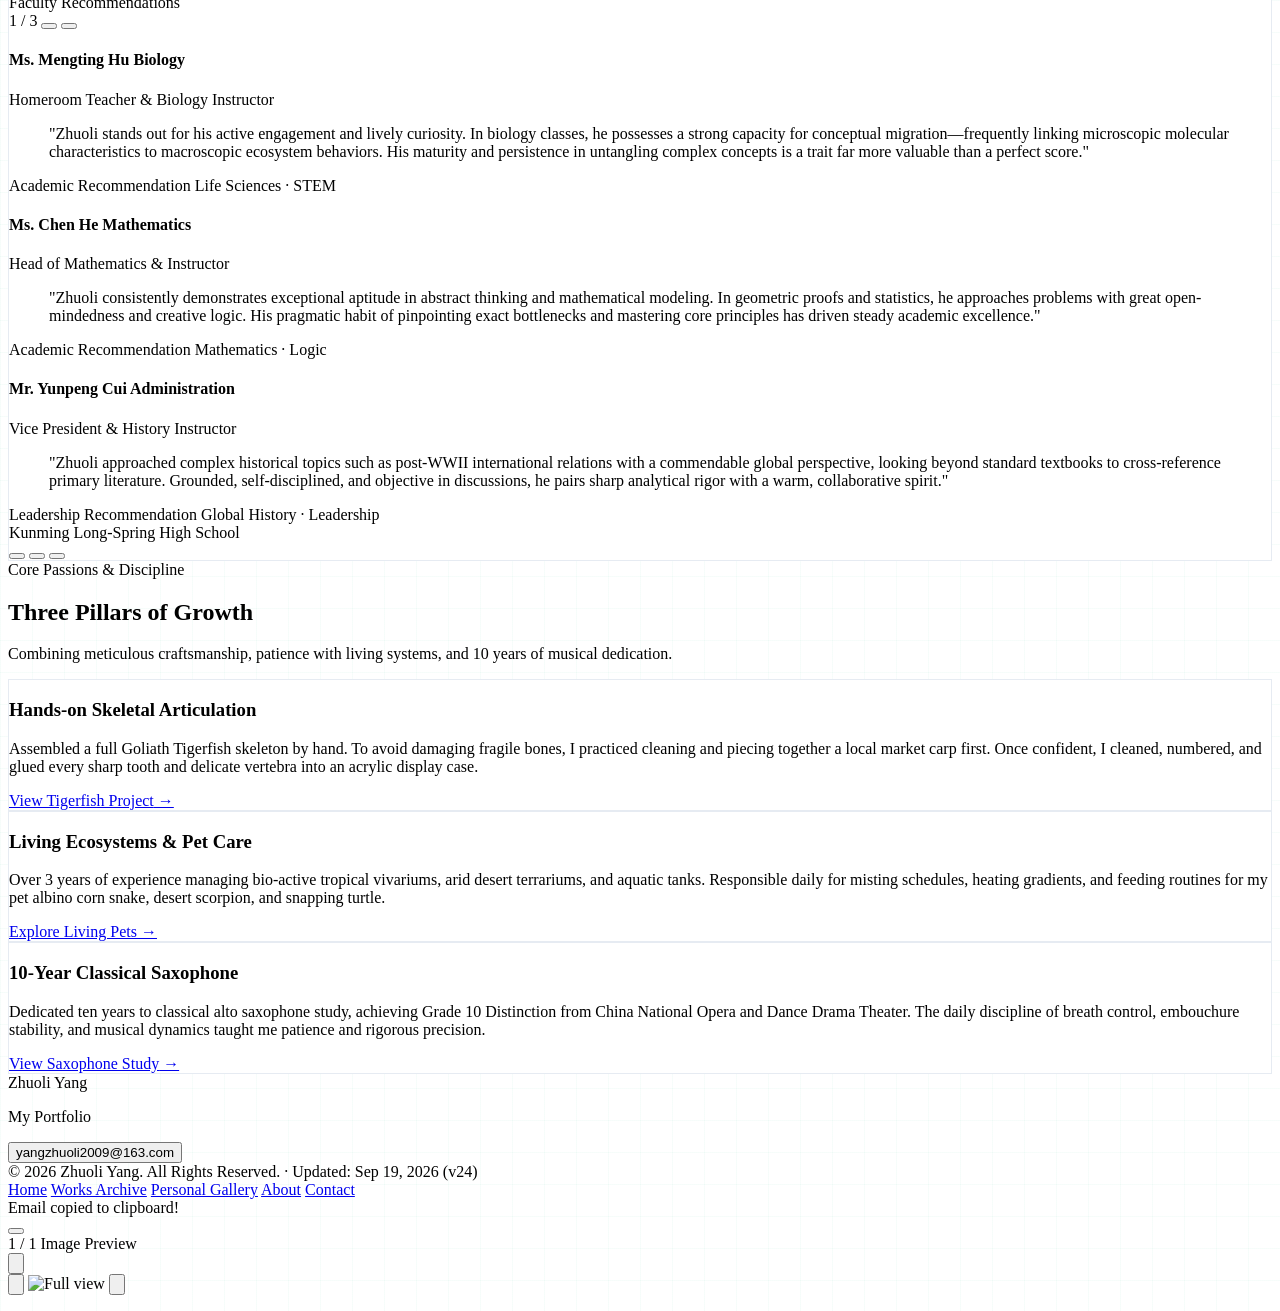
==== commit 58184c30: "feat: add site update date to footers and format cache buster with date-version" ====
--- a/about.html
+++ b/about.html
@@ -51,7 +51,7 @@
   <link href="https://fonts.googleapis.com/css2?family=Inter:wght@300;400;500;600;700;800&family=JetBrains+Mono:wght@400;500;600&display=swap" rel="stylesheet">
 
   <!-- Custom Styles -->
-  <link rel="stylesheet" href="styles.css?v=23">
+  <link rel="stylesheet" href="styles.css?v=20260919-v24">
 </head>
 
 <body class="bg-slate-50 dark:bg-slate-950 text-slate-800 dark:text-slate-100 font-sans antialiased bio-grid-pattern transition-colors duration-300 min-h-screen flex flex-col">
@@ -443,8 +443,12 @@
         </div>
       </div>
       <div class="pt-6 flex flex-col sm:flex-row items-center justify-between gap-3 text-xs text-slate-400 dark:text-slate-500">
-        <p>&copy; 2026 Zhuoli Yang. All Rights Reserved.</p>
-        <div class="flex flex-wrap gap-4">
+        <div class="flex flex-wrap items-center justify-center sm:justify-start gap-x-2 gap-y-1 text-center sm:text-left">
+          <span>&copy; 2026 Zhuoli Yang. All Rights Reserved.</span>
+          <span class="text-slate-300 dark:text-slate-700">&middot;</span>
+          <span class="font-mono text-[11px] text-slate-500 dark:text-slate-400">Updated: Sep 19, 2026 (v24)</span>
+        </div>
+        <div class="flex flex-wrap justify-center gap-4">
           <a href="index.html" class="hover:text-emerald-600 dark:hover:text-emerald-400">Home</a>
           <a href="projects.html" class="hover:text-emerald-600 dark:hover:text-emerald-400">Works Archive</a>
           <a href="gallery.html" class="hover:text-emerald-600 dark:hover:text-emerald-400">Personal Gallery</a>
@@ -467,6 +471,6 @@
   </button>
 
   <!-- Main JavaScript File -->
-  <script src="script.js?v=23"></script>
+  <script src="script.js?v=20260919-v24"></script>
 </body>
 </html>
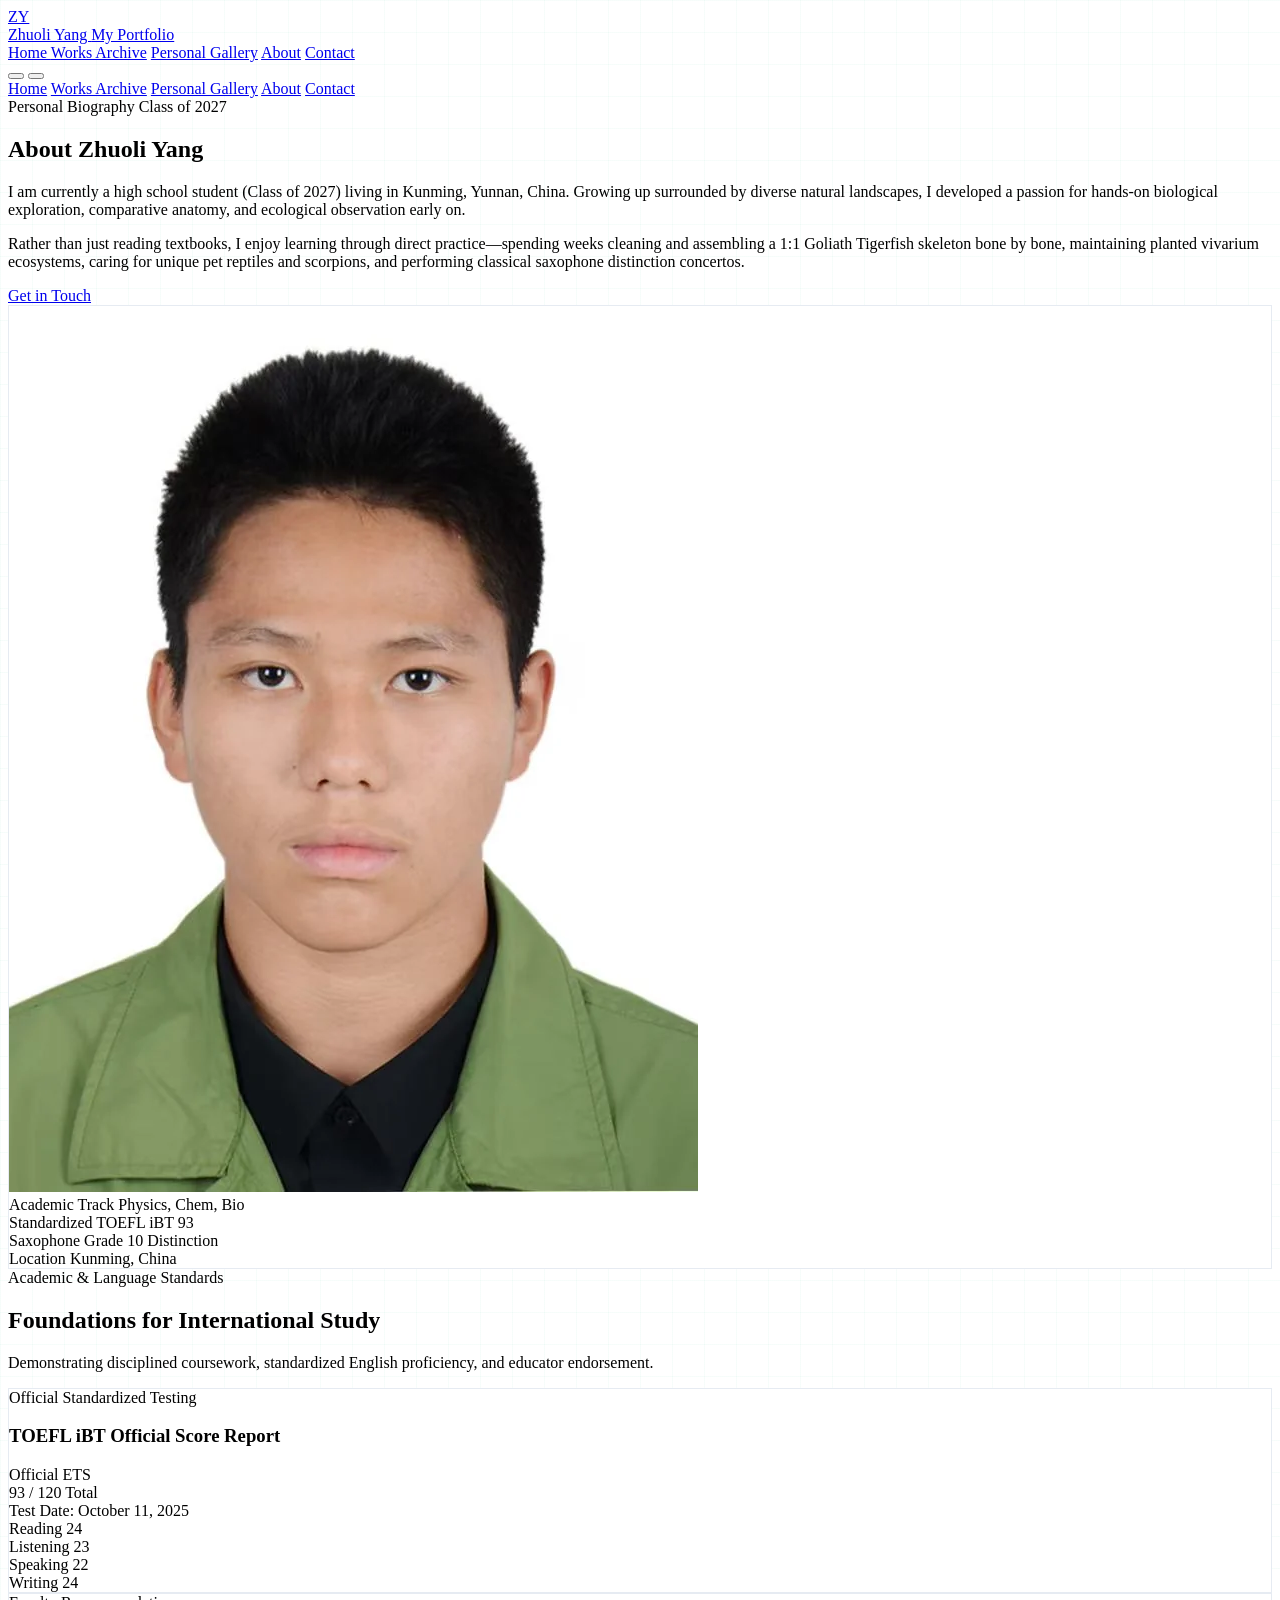
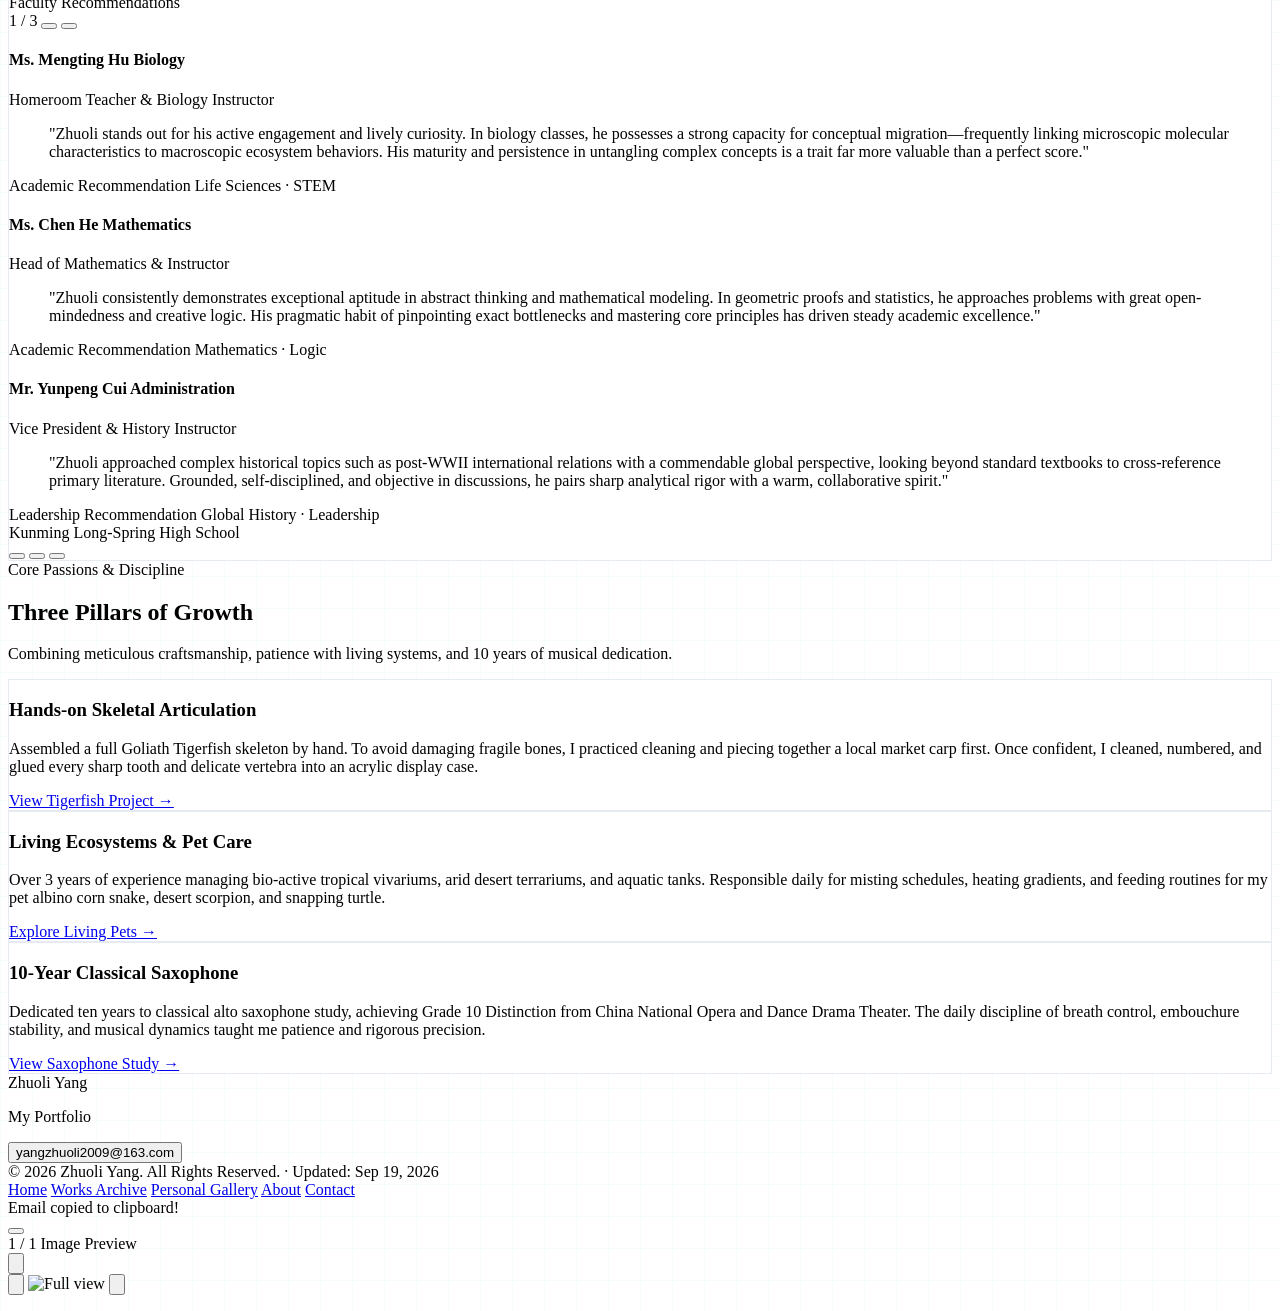
==== commit 335bc045: "style: remove version tag from footer leaving only clean updated date" ====
--- a/about.html
+++ b/about.html
@@ -51,7 +51,7 @@
   <link href="https://fonts.googleapis.com/css2?family=Inter:wght@300;400;500;600;700;800&family=JetBrains+Mono:wght@400;500;600&display=swap" rel="stylesheet">
 
   <!-- Custom Styles -->
-  <link rel="stylesheet" href="styles.css?v=20260919-v24">
+  <link rel="stylesheet" href="styles.css?v=20260919">
 </head>
 
 <body class="bg-slate-50 dark:bg-slate-950 text-slate-800 dark:text-slate-100 font-sans antialiased bio-grid-pattern transition-colors duration-300 min-h-screen flex flex-col">
@@ -446,7 +446,7 @@
         <div class="flex flex-wrap items-center justify-center sm:justify-start gap-x-2 gap-y-1 text-center sm:text-left">
           <span>&copy; 2026 Zhuoli Yang. All Rights Reserved.</span>
           <span class="text-slate-300 dark:text-slate-700">&middot;</span>
-          <span class="font-mono text-[11px] text-slate-500 dark:text-slate-400">Updated: Sep 19, 2026 (v24)</span>
+          <span class="font-mono text-[11px] text-slate-500 dark:text-slate-400">Updated: Sep 19, 2026</span>
         </div>
         <div class="flex flex-wrap justify-center gap-4">
           <a href="index.html" class="hover:text-emerald-600 dark:hover:text-emerald-400">Home</a>
@@ -471,6 +471,6 @@
   </button>
 
   <!-- Main JavaScript File -->
-  <script src="script.js?v=20260919-v24"></script>
+  <script src="script.js?v=20260919"></script>
 </body>
 </html>
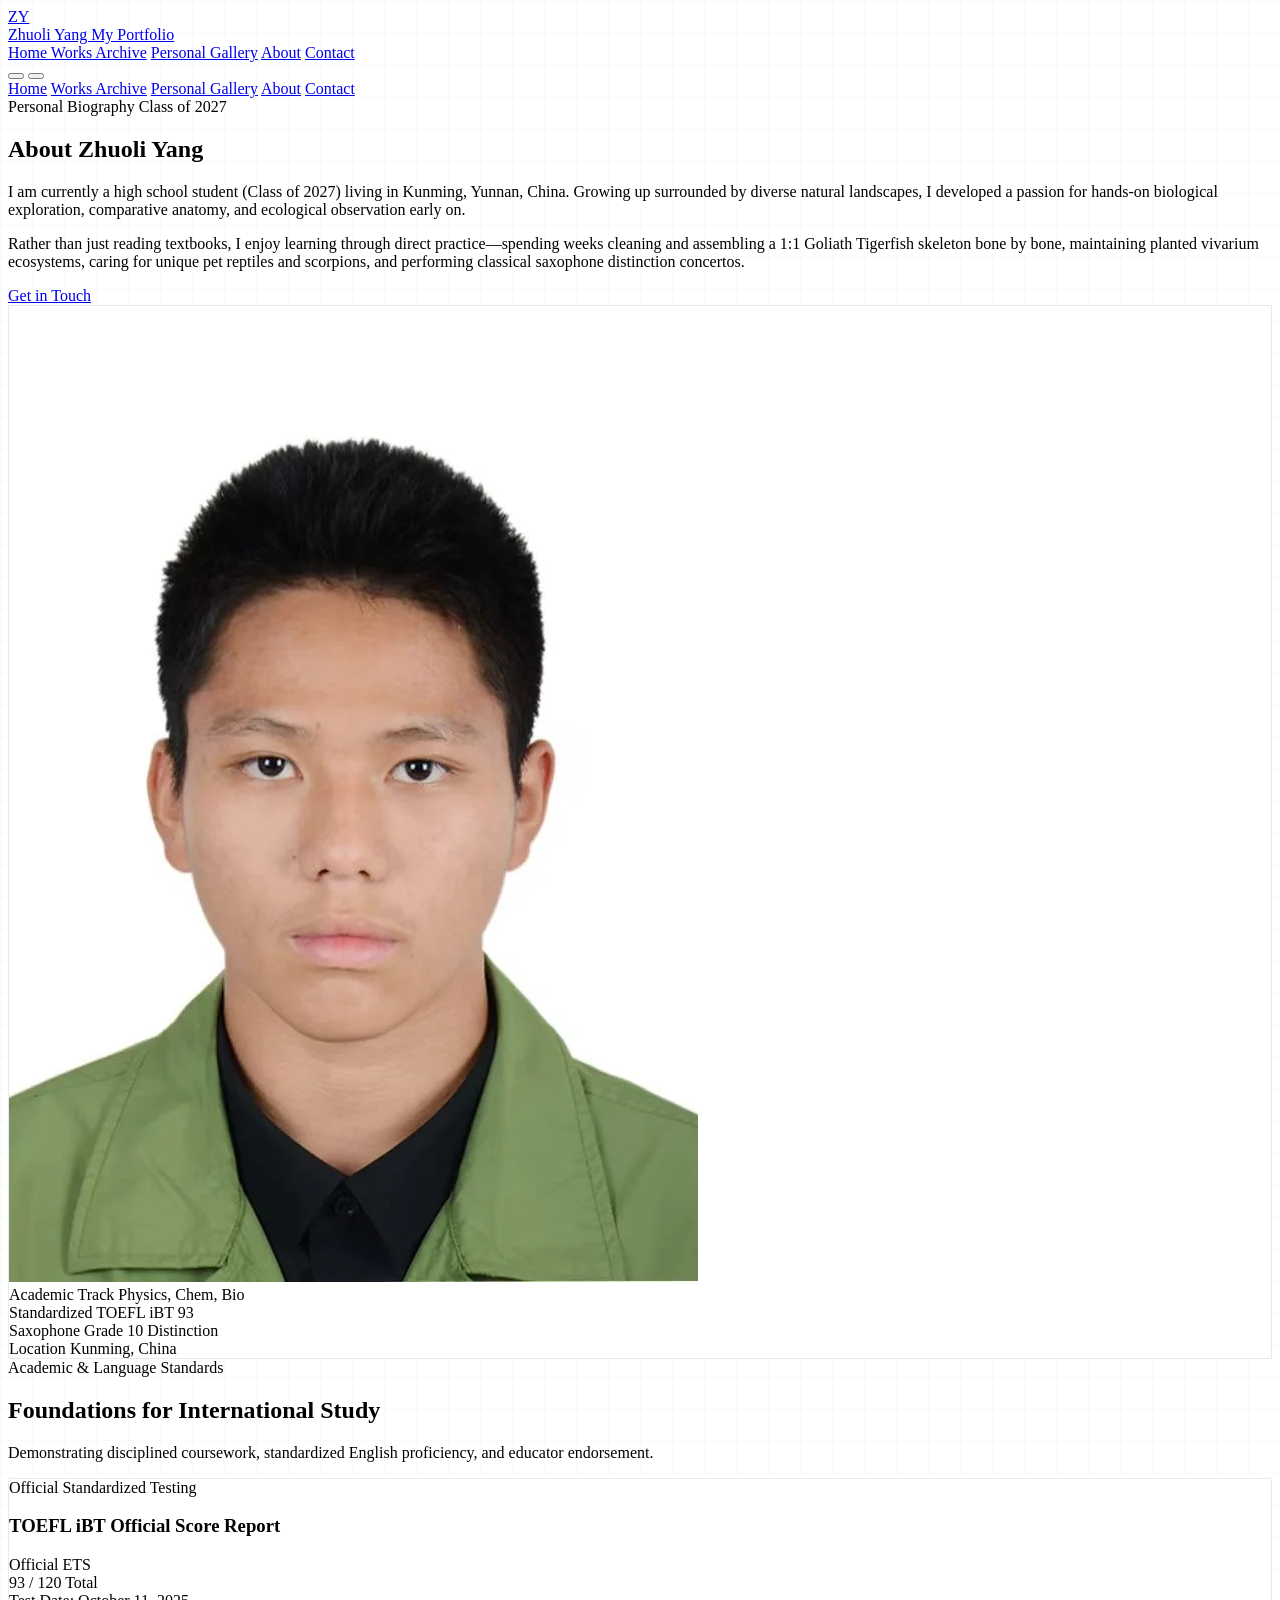
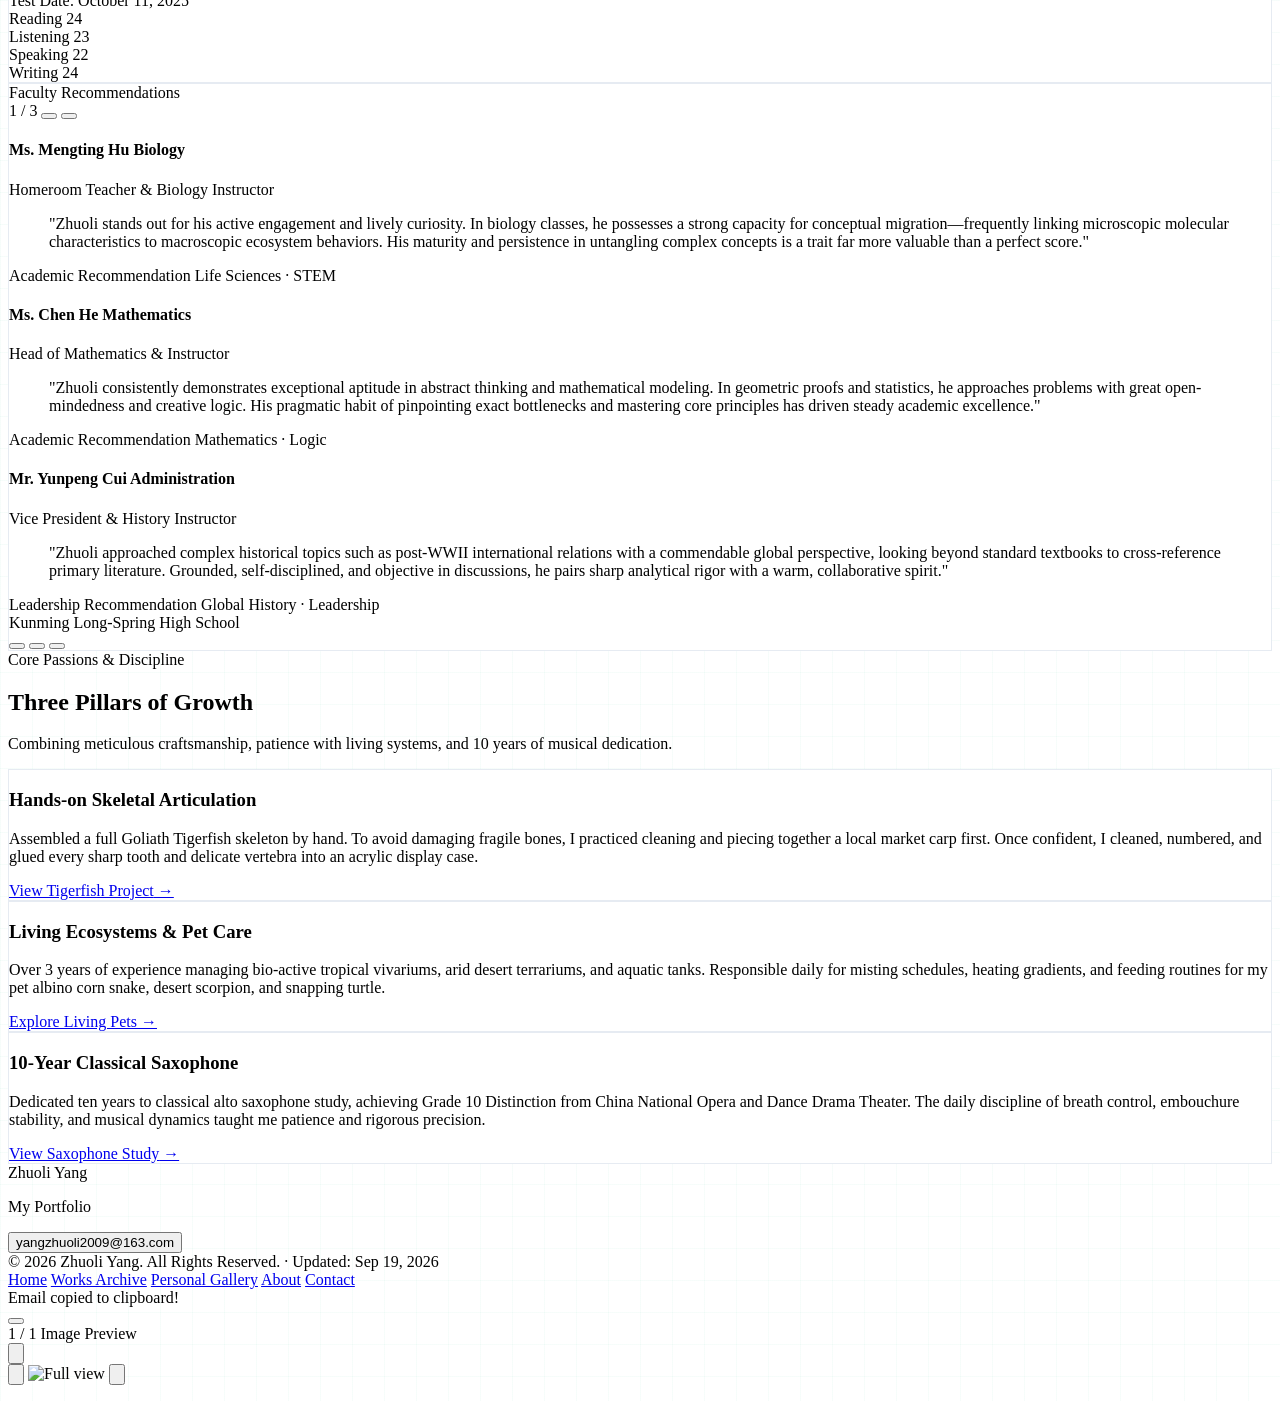
==== commit ac2fc8ea: "fix: adjust portrait framing with top headroom to prevent cutting hair" ====
--- a/about.html
+++ b/about.html
@@ -156,7 +156,7 @@
           <div class="lg:col-span-5">
             <div class="glass-card rounded-2xl p-5 sm:p-6 shadow-md space-y-4">
               <div class="relative w-full aspect-[3/4] max-h-[380px] rounded-xl overflow-hidden bg-slate-100 dark:bg-slate-800 border border-slate-200 dark:border-slate-700">
-                <img src="assets/images/avatar.webp" alt="Zhuoli Yang Portrait" class="w-full h-full object-cover object-center">
+                <img src="assets/images/avatar.webp?v=2" alt="Zhuoli Yang Portrait" class="w-full h-full object-cover object-top">
               </div>
               <div class="grid grid-cols-2 gap-2 text-xs">
                 <div class="p-2.5 rounded-lg bg-slate-100/70 dark:bg-slate-800/50">
